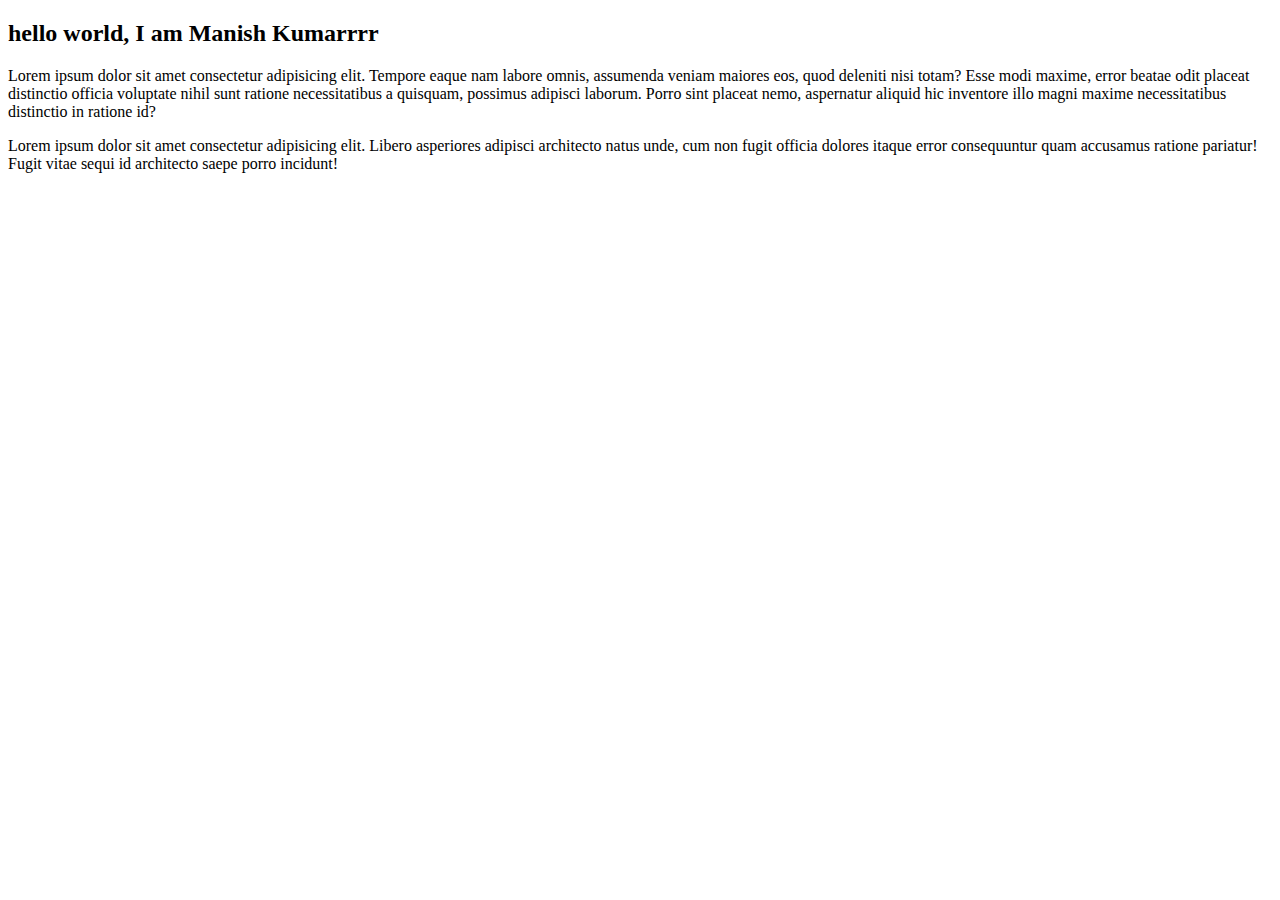
==== contact.html @ 83336c24 "jfieaf" ====
<!DOCTYPE html>
<html lang="en">
<head>
    <meta charset="UTF-8">
    <meta http-equiv="X-UA-Compatible" content="IE=edge">
    <meta name="viewport" content="width=device-width, initial-scale=1.0">
    <title>Document</title>
</head>
<body>
    <h2>hello world, I am Manish Kumarrrr

    </h2>
    <p>Lorem ipsum dolor sit amet consectetur adipisicing elit. Tempore eaque nam labore omnis, assumenda veniam maiores eos, quod deleniti nisi totam? Esse modi maxime, error beatae odit placeat distinctio officia voluptate nihil sunt ratione necessitatibus a quisquam, possimus adipisci laborum. Porro sint placeat nemo, aspernatur aliquid hic inventore illo magni maxime necessitatibus distinctio in ratione id?
        
    </p>
<p>Lorem ipsum dolor sit amet consectetur adipisicing elit. Libero asperiores adipisci architecto natus unde, cum non fugit officia dolores itaque error consequuntur quam accusamus ratione pariatur! Fugit vitae sequi id architecto saepe porro incidunt!</p>
</body>
</html>
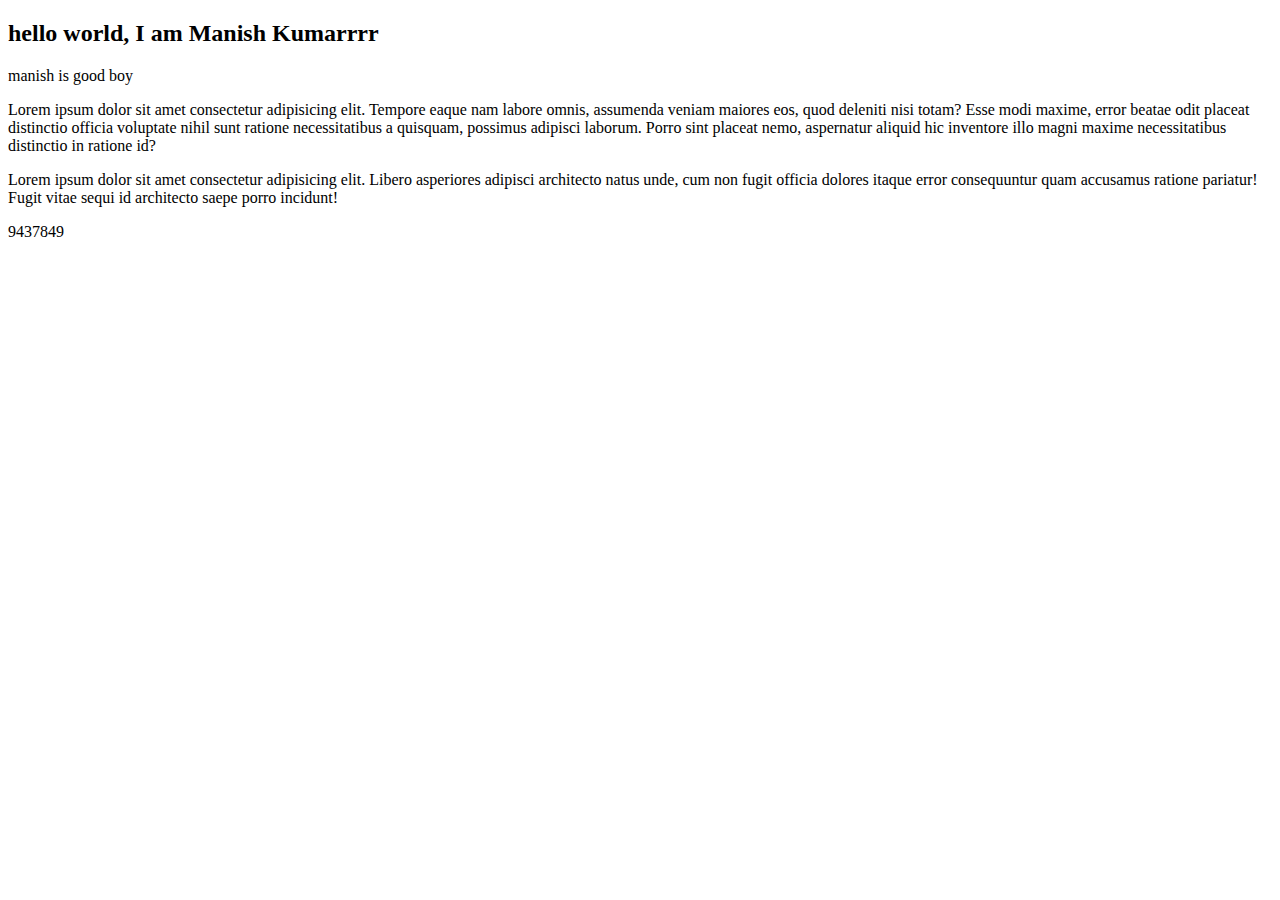
==== commit 233293fd: "we skip staging step" ====
--- a/contact.html
+++ b/contact.html
@@ -10,9 +10,11 @@
     <h2>hello world, I am Manish Kumarrrr
 
     </h2>
+    <p>manish is good boy </p>
     <p>Lorem ipsum dolor sit amet consectetur adipisicing elit. Tempore eaque nam labore omnis, assumenda veniam maiores eos, quod deleniti nisi totam? Esse modi maxime, error beatae odit placeat distinctio officia voluptate nihil sunt ratione necessitatibus a quisquam, possimus adipisci laborum. Porro sint placeat nemo, aspernatur aliquid hic inventore illo magni maxime necessitatibus distinctio in ratione id?
         
     </p>
 <p>Lorem ipsum dolor sit amet consectetur adipisicing elit. Libero asperiores adipisci architecto natus unde, cum non fugit officia dolores itaque error consequuntur quam accusamus ratione pariatur! Fugit vitae sequi id architecto saepe porro incidunt!</p>
+<p>9437849</p>
 </body>
 </html>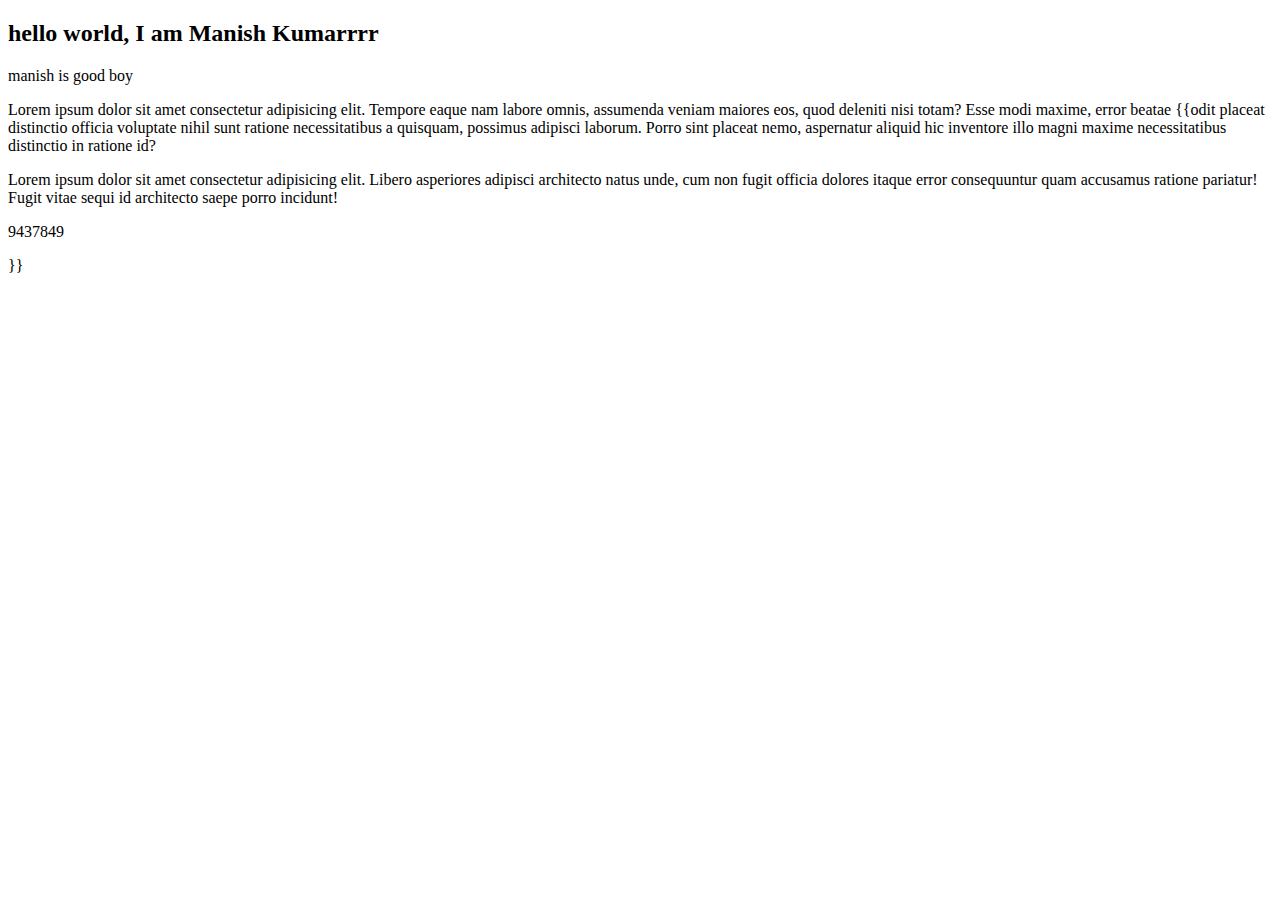
==== commit fcf0dff9: "new change for looking branch function" ====
--- a/contact.html
+++ b/contact.html
@@ -11,10 +11,10 @@
 
     </h2>
     <p>manish is good boy </p>
-    <p>Lorem ipsum dolor sit amet consectetur adipisicing elit. Tempore eaque nam labore omnis, assumenda veniam maiores eos, quod deleniti nisi totam? Esse modi maxime, error beatae odit placeat distinctio officia voluptate nihil sunt ratione necessitatibus a quisquam, possimus adipisci laborum. Porro sint placeat nemo, aspernatur aliquid hic inventore illo magni maxime necessitatibus distinctio in ratione id?
+    <p>Lorem ipsum dolor sit amet consectetur adipisicing elit. Tempore eaque nam labore omnis, assumenda veniam maiores eos, quod deleniti nisi totam? Esse modi maxime, error beatae {{odit placeat distinctio officia voluptate nihil sunt ratione necessitatibus a quisquam, possimus adipisci laborum. Porro sint placeat nemo, aspernatur aliquid hic inventore illo magni maxime necessitatibus distinctio in ratione id?
         
     </p>
 <p>Lorem ipsum dolor sit amet consectetur adipisicing elit. Libero asperiores adipisci architecto natus unde, cum non fugit officia dolores itaque error consequuntur quam accusamus ratione pariatur! Fugit vitae sequi id architecto saepe porro incidunt!</p>
 <p>9437849</p>
 </body>
-</html>+</html>}}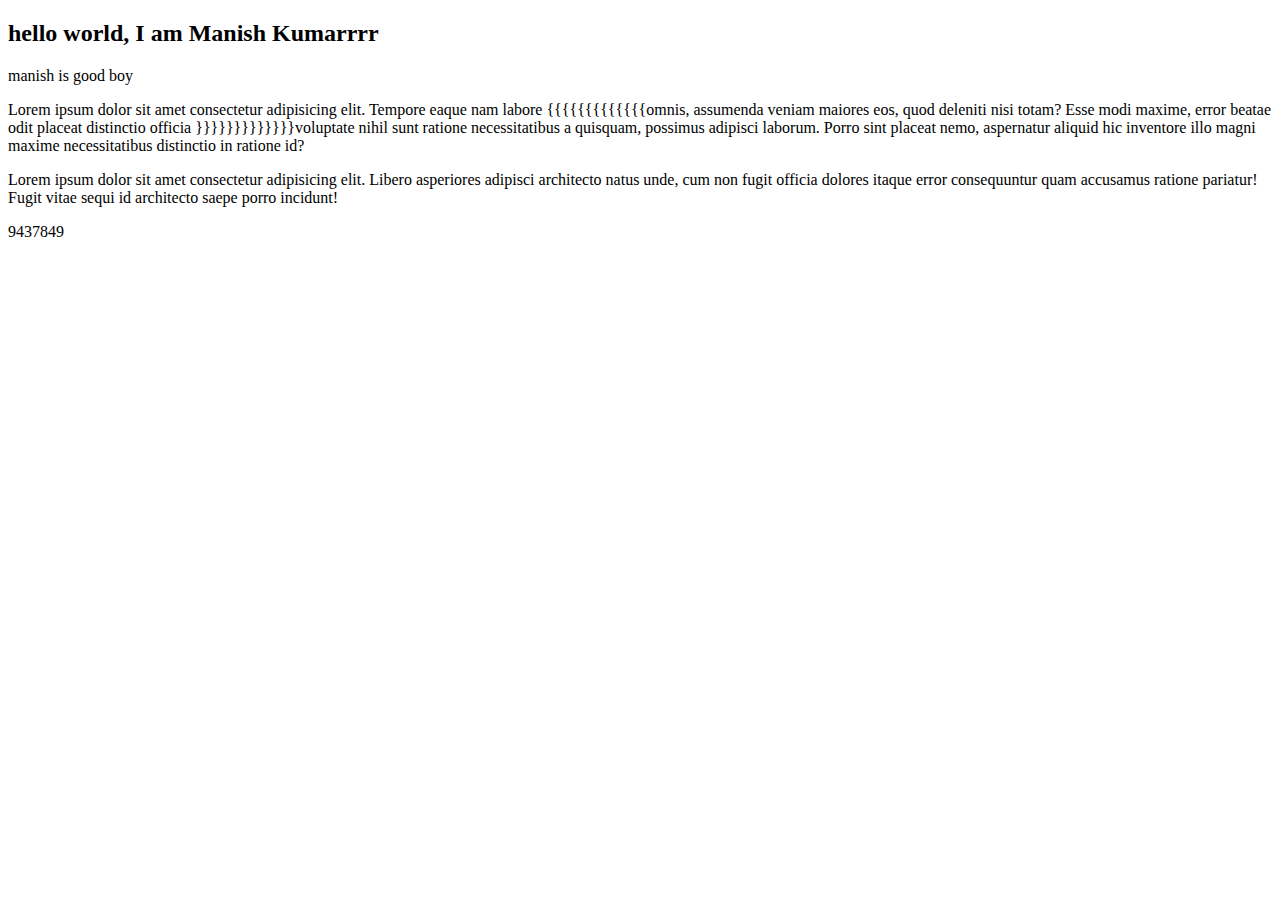
==== commit 29781e1b: "manish is good boy" ====
--- a/contact.html
+++ b/contact.html
@@ -11,10 +11,10 @@
 
     </h2>
     <p>manish is good boy </p>
-    <p>Lorem ipsum dolor sit amet consectetur adipisicing elit. Tempore eaque nam labore omnis, assumenda veniam maiores eos, quod deleniti nisi totam? Esse modi maxime, error beatae {{odit placeat distinctio officia voluptate nihil sunt ratione necessitatibus a quisquam, possimus adipisci laborum. Porro sint placeat nemo, aspernatur aliquid hic inventore illo magni maxime necessitatibus distinctio in ratione id?
+    <p>Lorem ipsum dolor sit amet consectetur adipisicing elit. Tempore eaque nam labore {{{{{{{{{{{{{omnis, assumenda veniam maiores eos, quod deleniti nisi totam? Esse modi maxime, error beatae odit placeat distinctio officia }}}}}}}}}}}}}voluptate nihil sunt ratione necessitatibus a quisquam, possimus adipisci laborum. Porro sint placeat nemo, aspernatur aliquid hic inventore illo magni maxime necessitatibus distinctio in ratione id?
         
     </p>
 <p>Lorem ipsum dolor sit amet consectetur adipisicing elit. Libero asperiores adipisci architecto natus unde, cum non fugit officia dolores itaque error consequuntur quam accusamus ratione pariatur! Fugit vitae sequi id architecto saepe porro incidunt!</p>
 <p>9437849</p>
 </body>
-</html>}}+</html>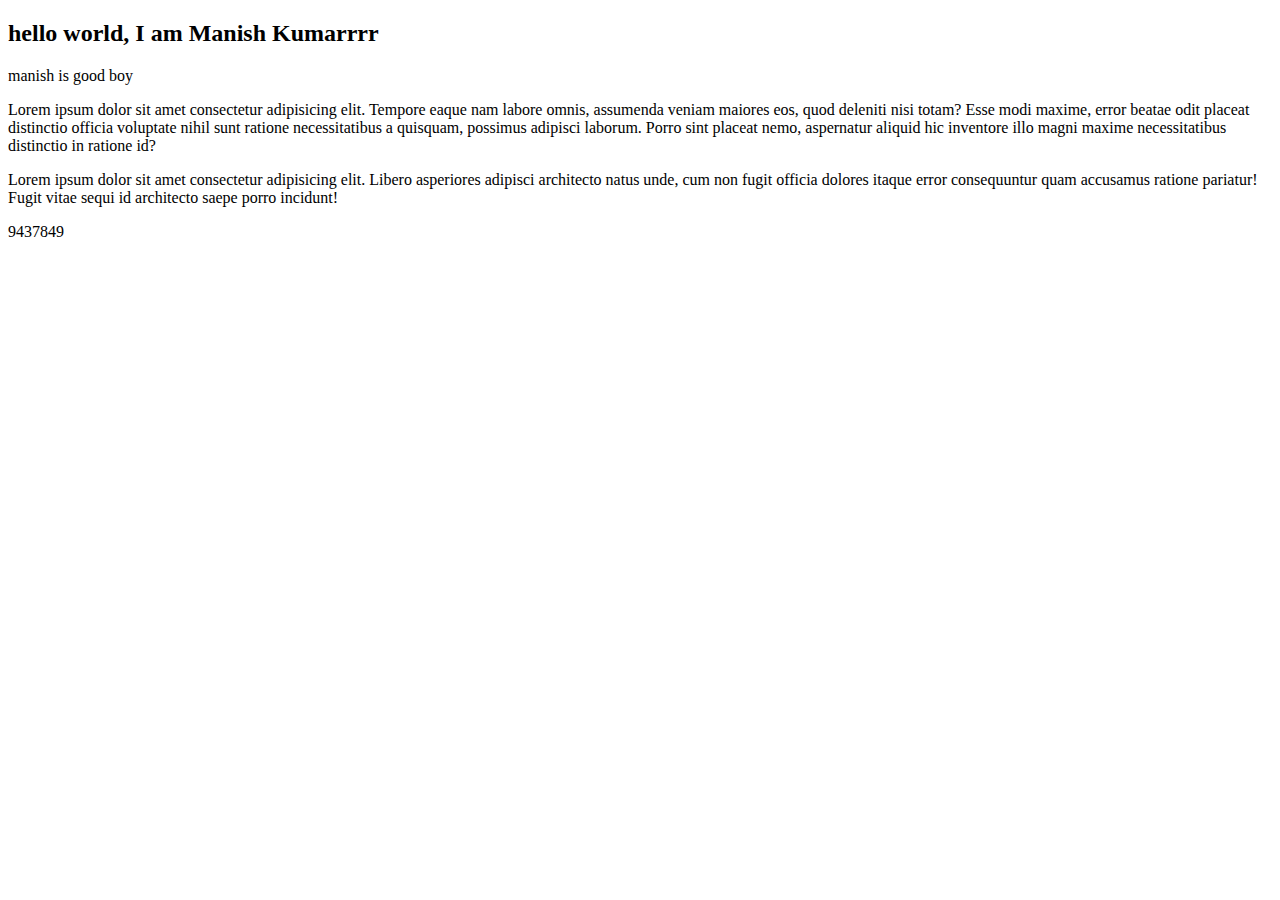
==== commit a2943176: "daf" ====
--- a/contact.html
+++ b/contact.html
@@ -11,7 +11,7 @@
 
     </h2>
     <p>manish is good boy </p>
-    <p>Lorem ipsum dolor sit amet consectetur adipisicing elit. Tempore eaque nam labore {{{{{{{{{{{{{omnis, assumenda veniam maiores eos, quod deleniti nisi totam? Esse modi maxime, error beatae odit placeat distinctio officia }}}}}}}}}}}}}voluptate nihil sunt ratione necessitatibus a quisquam, possimus adipisci laborum. Porro sint placeat nemo, aspernatur aliquid hic inventore illo magni maxime necessitatibus distinctio in ratione id?
+    <p>Lorem ipsum dolor sit amet consectetur adipisicing elit. Tempore eaque nam labore omnis, assumenda veniam maiores eos, quod deleniti nisi totam? Esse modi maxime, error beatae odit placeat distinctio officia voluptate nihil sunt ratione necessitatibus a quisquam, possimus adipisci laborum. Porro sint placeat nemo, aspernatur aliquid hic inventore illo magni maxime necessitatibus distinctio in ratione id?
         
     </p>
 <p>Lorem ipsum dolor sit amet consectetur adipisicing elit. Libero asperiores adipisci architecto natus unde, cum non fugit officia dolores itaque error consequuntur quam accusamus ratione pariatur! Fugit vitae sequi id architecto saepe porro incidunt!</p>
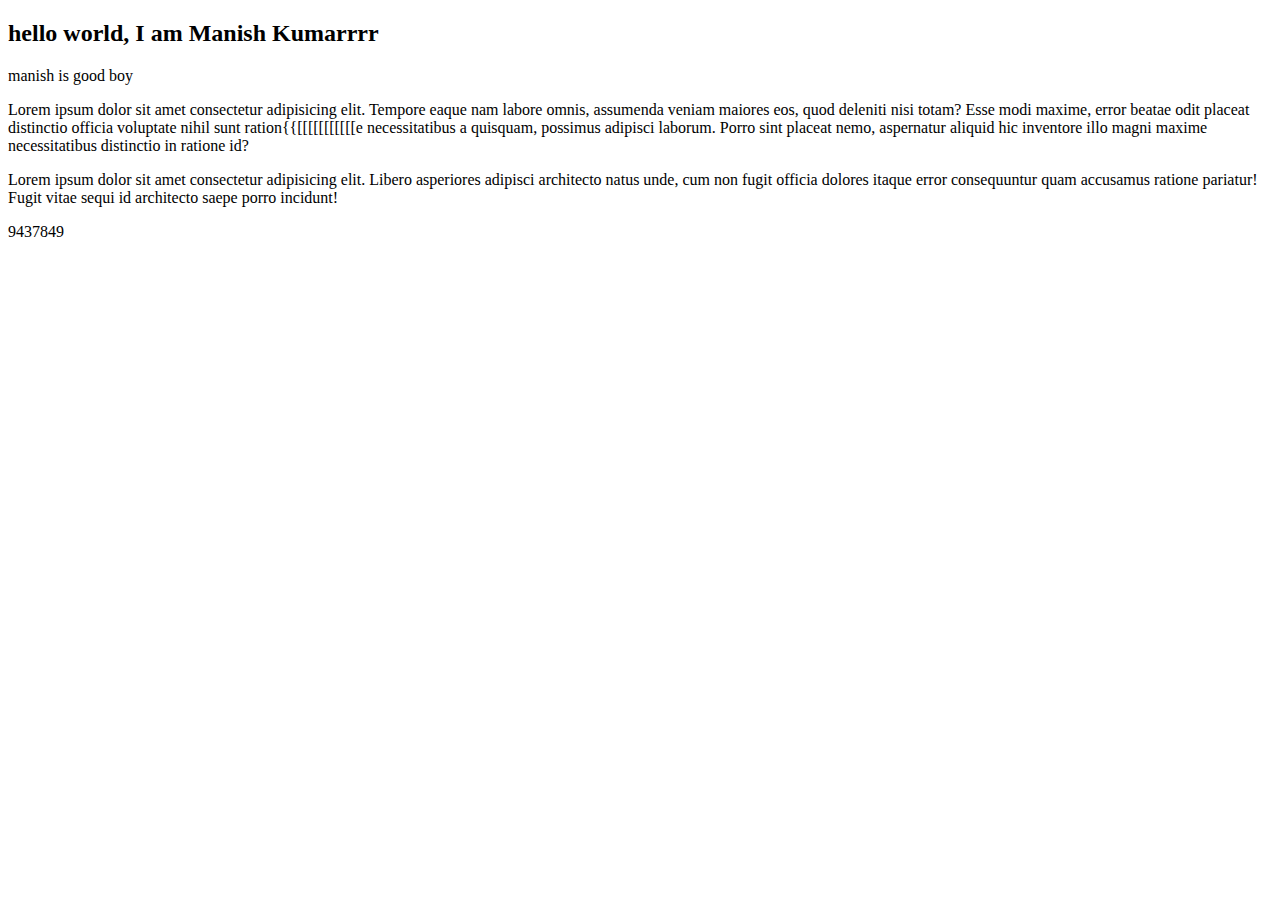
==== commit fd3de86a: "jgiflkasfk" ====
--- a/contact.html
+++ b/contact.html
@@ -11,7 +11,7 @@
 
     </h2>
     <p>manish is good boy </p>
-    <p>Lorem ipsum dolor sit amet consectetur adipisicing elit. Tempore eaque nam labore omnis, assumenda veniam maiores eos, quod deleniti nisi totam? Esse modi maxime, error beatae odit placeat distinctio officia voluptate nihil sunt ratione necessitatibus a quisquam, possimus adipisci laborum. Porro sint placeat nemo, aspernatur aliquid hic inventore illo magni maxime necessitatibus distinctio in ratione id?
+    <p>Lorem ipsum dolor sit amet consectetur adipisicing elit. Tempore eaque nam labore omnis, assumenda veniam maiores eos, quod deleniti nisi totam? Esse modi maxime, error beatae odit placeat distinctio officia voluptate nihil sunt ration{{[[[[[[[[[[[e necessitatibus a quisquam, possimus adipisci laborum. Porro sint placeat nemo, aspernatur aliquid hic inventore illo magni maxime necessitatibus distinctio in ratione id?
         
     </p>
 <p>Lorem ipsum dolor sit amet consectetur adipisicing elit. Libero asperiores adipisci architecto natus unde, cum non fugit officia dolores itaque error consequuntur quam accusamus ratione pariatur! Fugit vitae sequi id architecto saepe porro incidunt!</p>
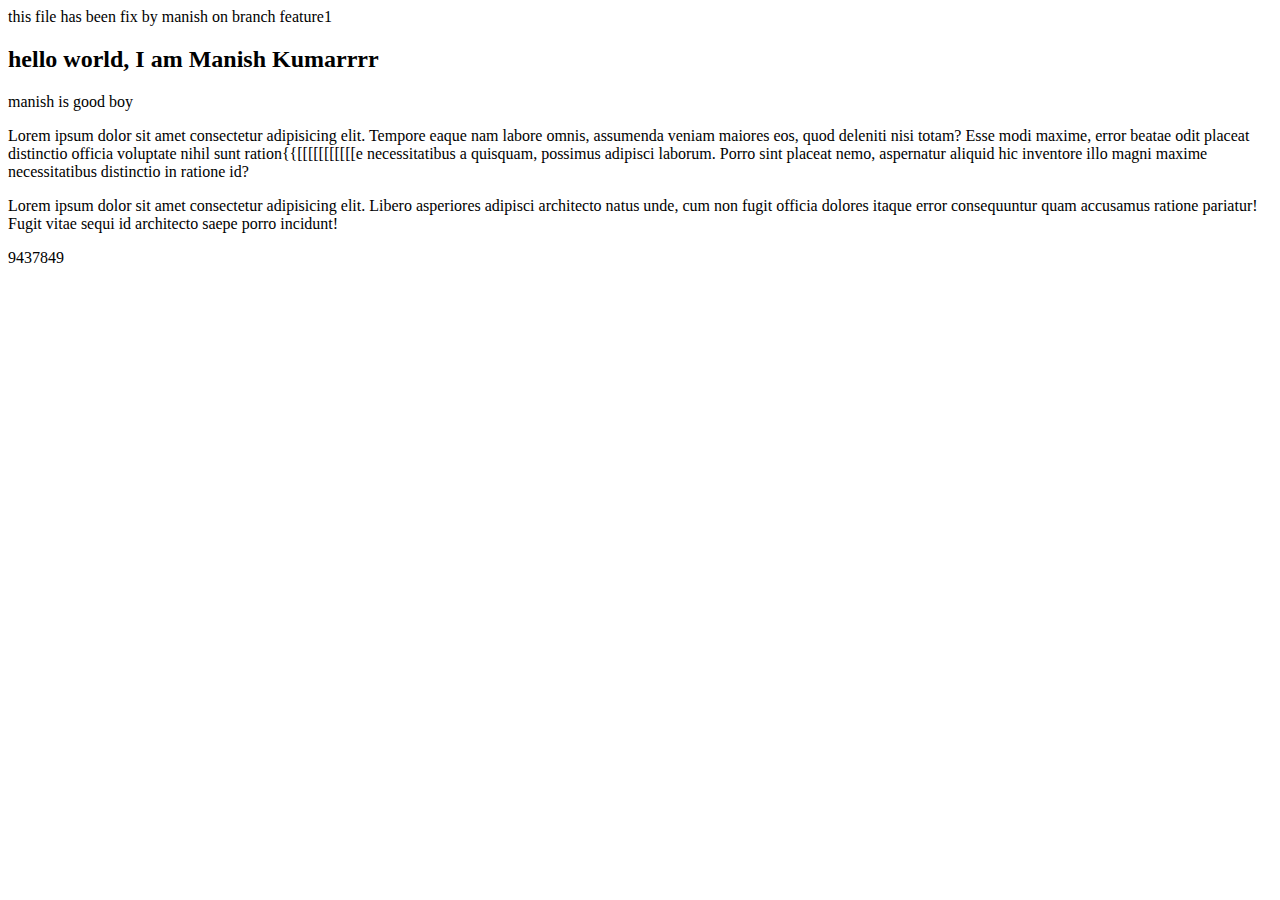
==== commit ba95d0b5: "added comment" ====
--- a/contact.html
+++ b/contact.html
@@ -1,3 +1,5 @@
+this file has been fix by manish on branch feature1
+
 <!DOCTYPE html>
 <html lang="en">
 <head>
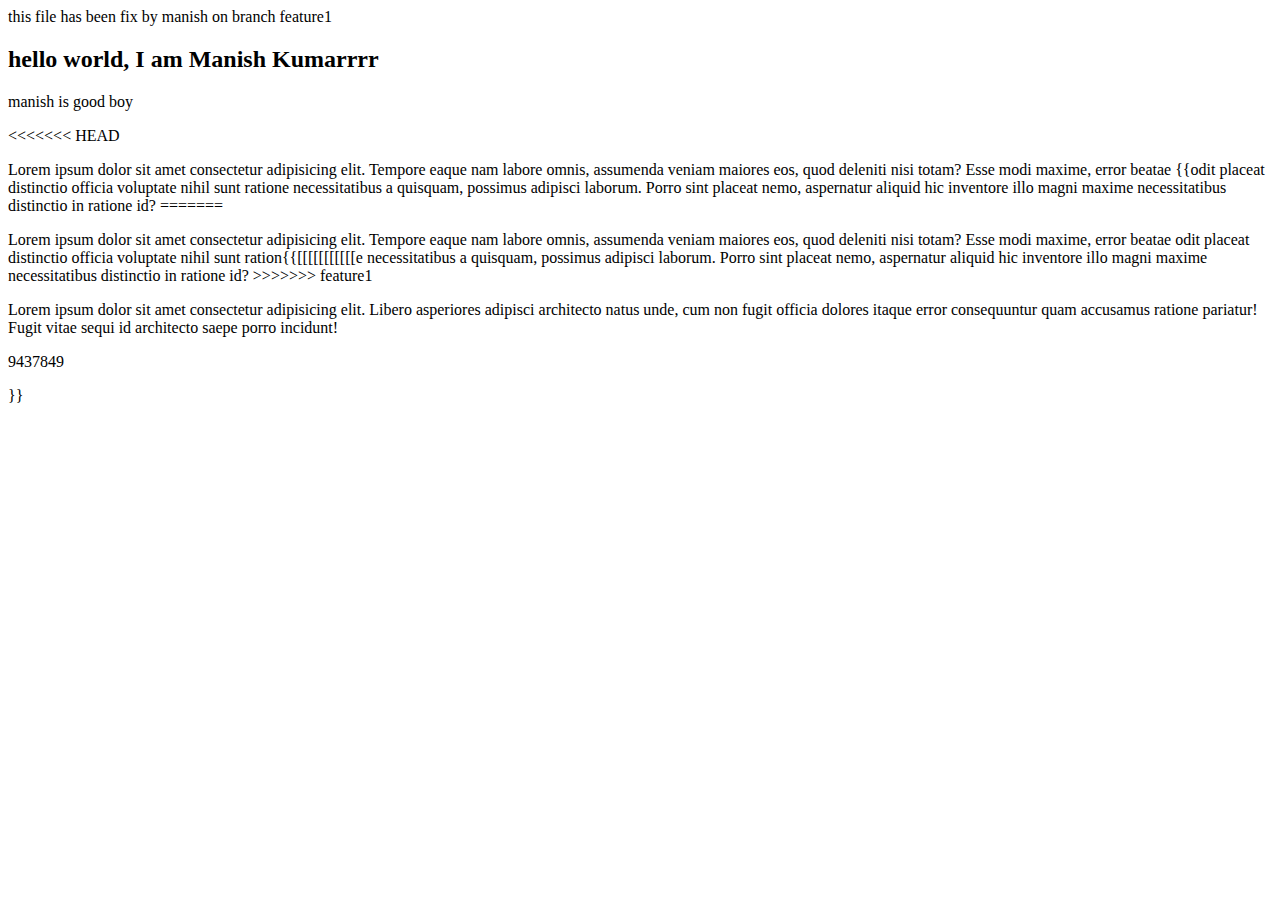
==== commit 3718dc61: "final submission" ====
--- a/contact.html
+++ b/contact.html
@@ -13,10 +13,14 @@
 
     </h2>
     <p>manish is good boy </p>
+<<<<<<< HEAD
+    <p>Lorem ipsum dolor sit amet consectetur adipisicing elit. Tempore eaque nam labore omnis, assumenda veniam maiores eos, quod deleniti nisi totam? Esse modi maxime, error beatae {{odit placeat distinctio officia voluptate nihil sunt ratione necessitatibus a quisquam, possimus adipisci laborum. Porro sint placeat nemo, aspernatur aliquid hic inventore illo magni maxime necessitatibus distinctio in ratione id?
+=======
     <p>Lorem ipsum dolor sit amet consectetur adipisicing elit. Tempore eaque nam labore omnis, assumenda veniam maiores eos, quod deleniti nisi totam? Esse modi maxime, error beatae odit placeat distinctio officia voluptate nihil sunt ration{{[[[[[[[[[[[e necessitatibus a quisquam, possimus adipisci laborum. Porro sint placeat nemo, aspernatur aliquid hic inventore illo magni maxime necessitatibus distinctio in ratione id?
+>>>>>>> feature1
         
     </p>
 <p>Lorem ipsum dolor sit amet consectetur adipisicing elit. Libero asperiores adipisci architecto natus unde, cum non fugit officia dolores itaque error consequuntur quam accusamus ratione pariatur! Fugit vitae sequi id architecto saepe porro incidunt!</p>
 <p>9437849</p>
 </body>
-</html>+</html>}}